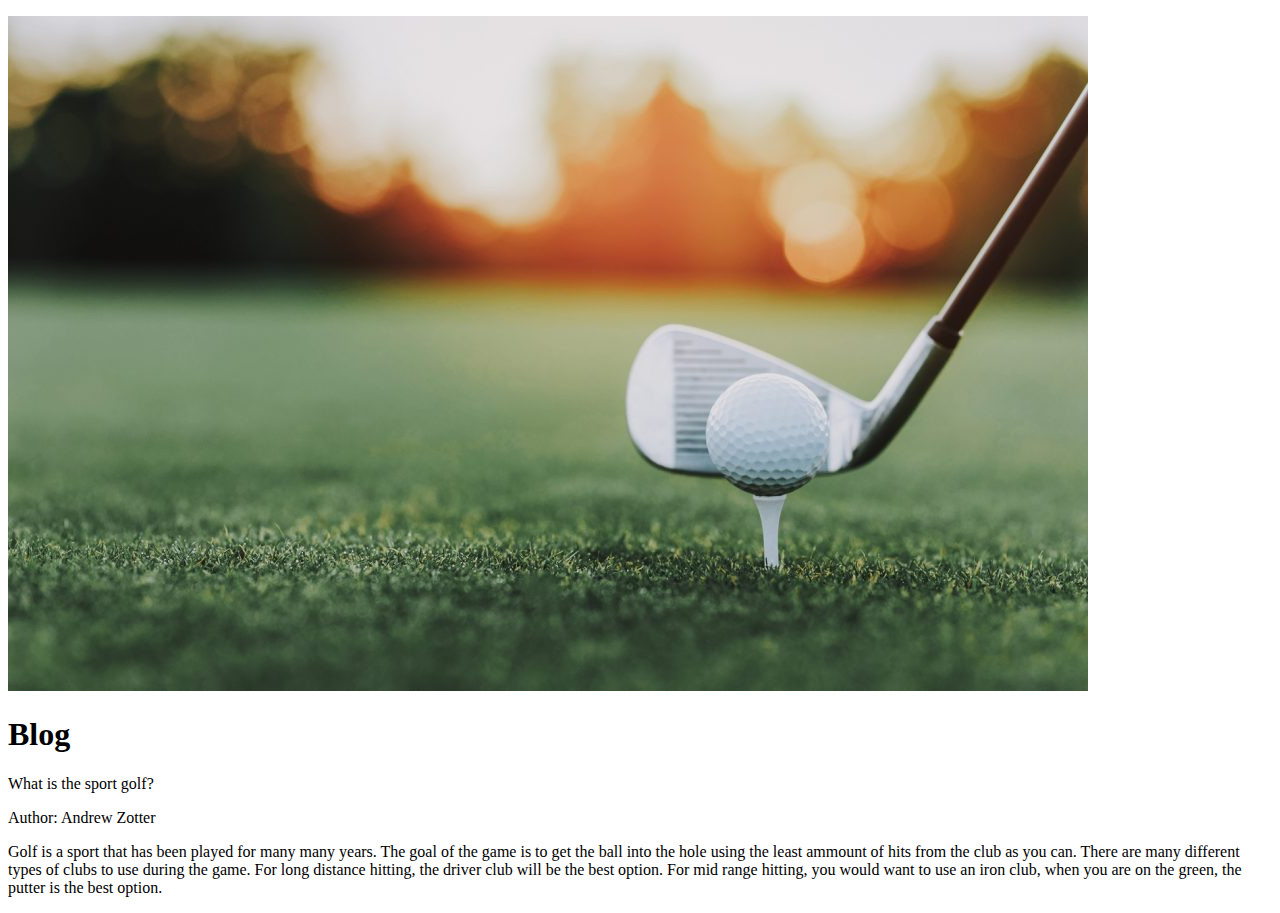
==== index.html @ dfa34745 "new index" ====
<!DOCTYPE html>
<html lang="en">
<head>
    <meta charset="UTF-8">
    <meta http-equiv="X-UA-Compatible" content="IE=edge">
    <meta name="viewport" content="width=device-width, initial-scale=1.0">
    <title>MI349_Blog</title>
</head>
<body>
    
    <p><img src="Golf.jpg" alt="Golf club hitting golf ball"</p>

    <h1 id="Blog" class="section-heading"> Blog</h1>
    
<p>What is the sport golf?</p>

   <p>Author:  Andrew Zotter</p>
   

   <p> Golf is a sport that has been played for many many years. The goal of the game is to get the ball into the hole using the least ammount of hits from the club as you can. There are many different types of clubs to use during the game. For long distance hitting, the driver club will be the best option. For mid range hitting, you would want to use an iron club, when you are on the green, the putter is the best option.</p>

   </body>
   </html>
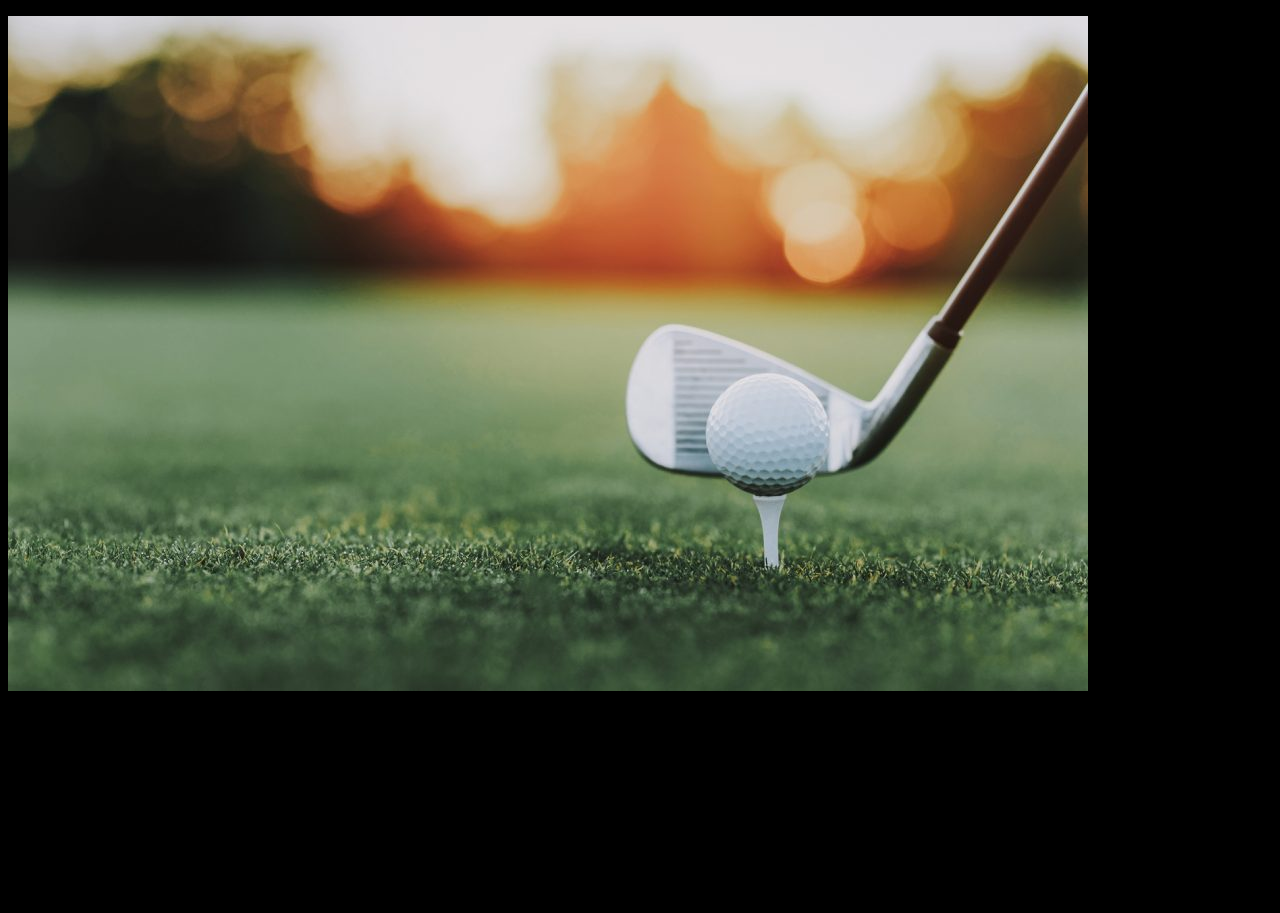
==== commit bd03da15: "newcommit" ====
--- a/index.html
+++ b/index.html
@@ -7,7 +7,7 @@
     <title>MI349_Blog</title>
 </head>
 <body>
-    
+    <link rel="stylesheet" href="style.css">
     <p><img src="Golf.jpg" alt="Golf club hitting golf ball"</p>
 
     <h1 id="Blog" class="section-heading"> Blog</h1>
--- a/style.css
+++ b/style.css
@@ -0,0 +1,4 @@
+body {
+
+    background-color:black;
+}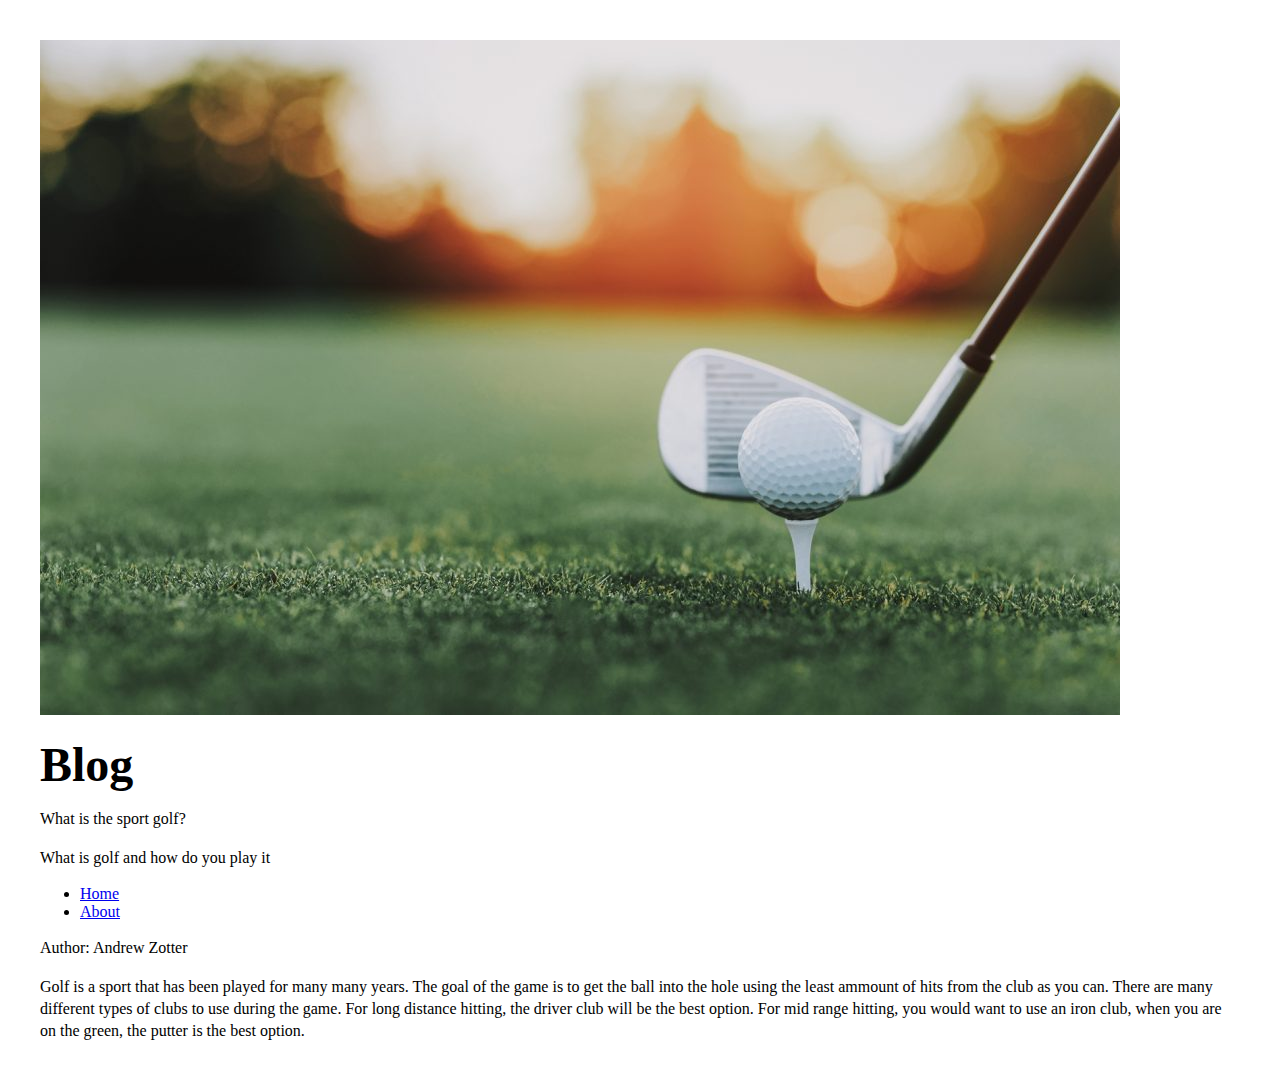
==== commit b43027de: "message" ====
--- a/index.html
+++ b/index.html
@@ -13,8 +13,18 @@
     <h1 id="Blog" class="section-heading"> Blog</h1>
     
 <p>What is the sport golf?</p>
+<p>What is golf and how do you play it</p>
+   
+<nav>
+<ul>
+<li><a href="index.html">Home</a></li>
+<li><a href="about.html">About</a></li>
 
-   <p>Author:  Andrew Zotter</p>
+</ul>
+
+</nav>
+
+<p>Author:  Andrew Zotter</p>
    
 
    <p> Golf is a sport that has been played for many many years. The goal of the game is to get the ball into the hole using the least ammount of hits from the club as you can. There are many different types of clubs to use during the game. For long distance hitting, the driver club will be the best option. For mid range hitting, you would want to use an iron club, when you are on the green, the putter is the best option.</p>
--- a/style.css
+++ b/style.css
@@ -1,4 +1,35 @@
 body {
+font-family: 'Times New Roman', Times, serif;
+margin: 40px;
+color:black;
+border-top:black;
+background:white;
+ 
+}
 
-    background-color:black;
-}+h1  {
+    font-size: 3em;
+    margin: 0;
+
+    
+
+}
+    
+p {
+line-height: 1.4em;
+
+}    
+    
+   #blog {
+border-top: 1px dotted #ccc;
+
+   } 
+    
+.blog-post {
+
+    border-top: 1px dotted #ccc;
+}
+
+
+
+    
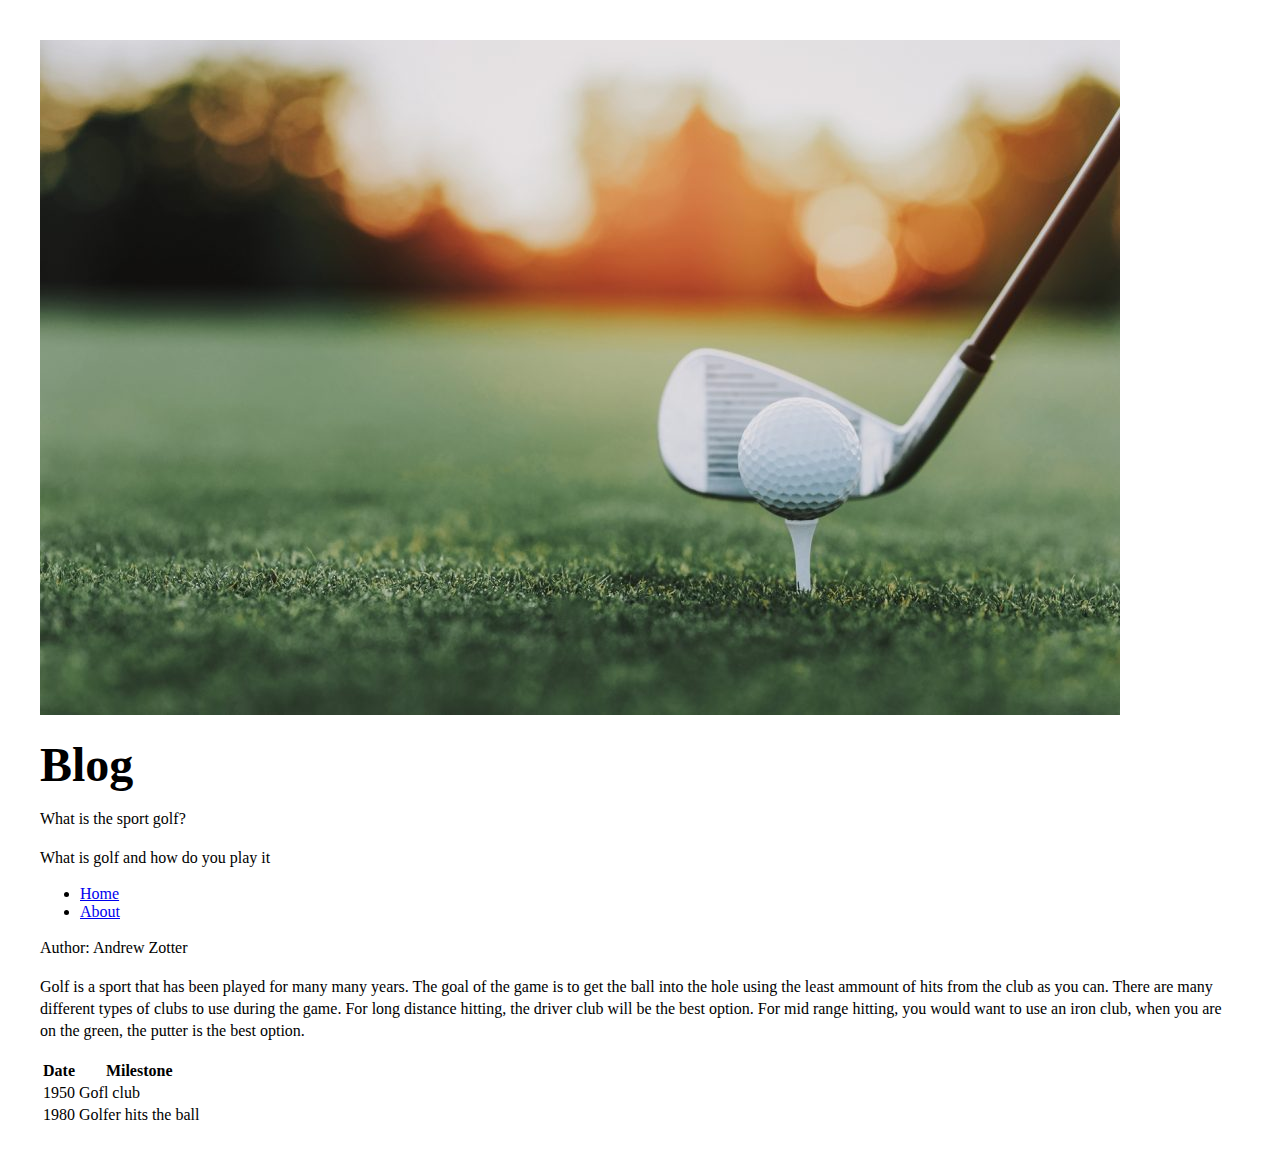
==== commit 1abf7b5a: "Table" ====
--- a/index.html
+++ b/index.html
@@ -28,6 +28,21 @@
    
 
    <p> Golf is a sport that has been played for many many years. The goal of the game is to get the ball into the hole using the least ammount of hits from the club as you can. There are many different types of clubs to use during the game. For long distance hitting, the driver club will be the best option. For mid range hitting, you would want to use an iron club, when you are on the green, the putter is the best option.</p>
+<table>
+<tr>
+<th>Date</th>
+<th>Milestone</th>
+</tr>
+<tr>
+<td>1950</td>
+<td>Gofl club</td>
+</tr>
+<tr>
+<td>1980</td>
+<td>Golfer hits the ball</td>
+</tr>
+</table>
+
 
    </body>
    </html>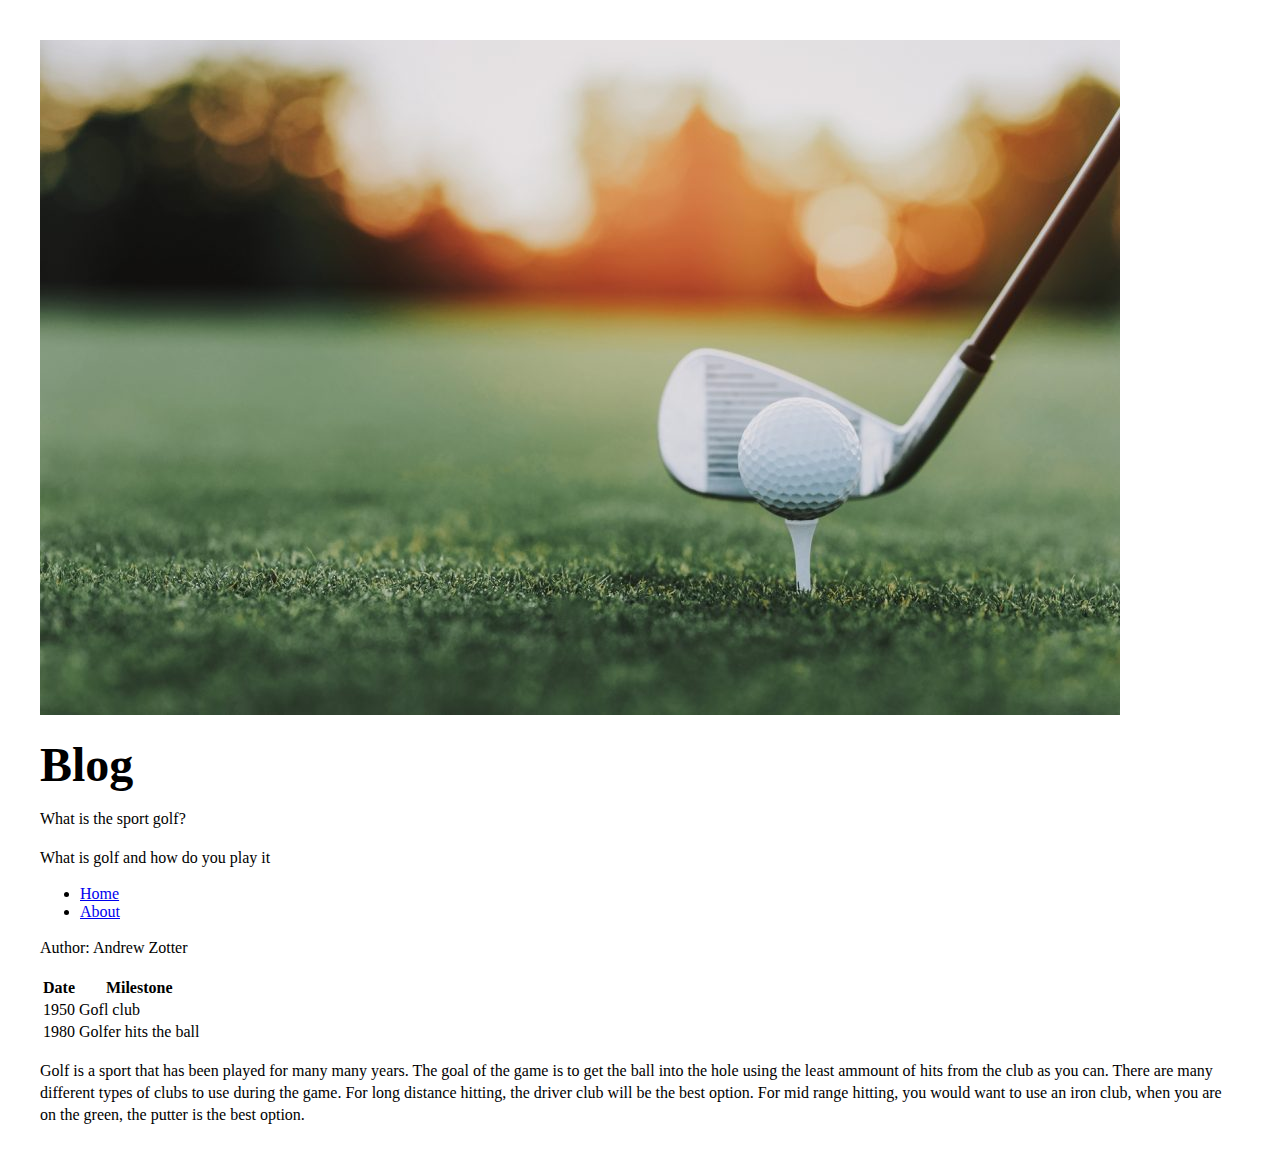
==== commit 9c7818bd: "newtable" ====
--- a/index.html
+++ b/index.html
@@ -25,23 +25,23 @@
 </nav>
 
 <p>Author:  Andrew Zotter</p>
-   
+<table>
+    <tr>
+    <th>Date</th>
+    <th>Milestone</th>
+    </tr>
+    <tr>
+    <td>1950</td>
+    <td>Gofl club</td>
+    </tr>
+    <tr>
+    <td>1980</td>
+    <td>Golfer hits the ball</td>
+    </tr>
+    </table>
 
    <p> Golf is a sport that has been played for many many years. The goal of the game is to get the ball into the hole using the least ammount of hits from the club as you can. There are many different types of clubs to use during the game. For long distance hitting, the driver club will be the best option. For mid range hitting, you would want to use an iron club, when you are on the green, the putter is the best option.</p>
-<table>
-<tr>
-<th>Date</th>
-<th>Milestone</th>
-</tr>
-<tr>
-<td>1950</td>
-<td>Gofl club</td>
-</tr>
-<tr>
-<td>1980</td>
-<td>Golfer hits the ball</td>
-</tr>
-</table>
+
 
 
    </body>
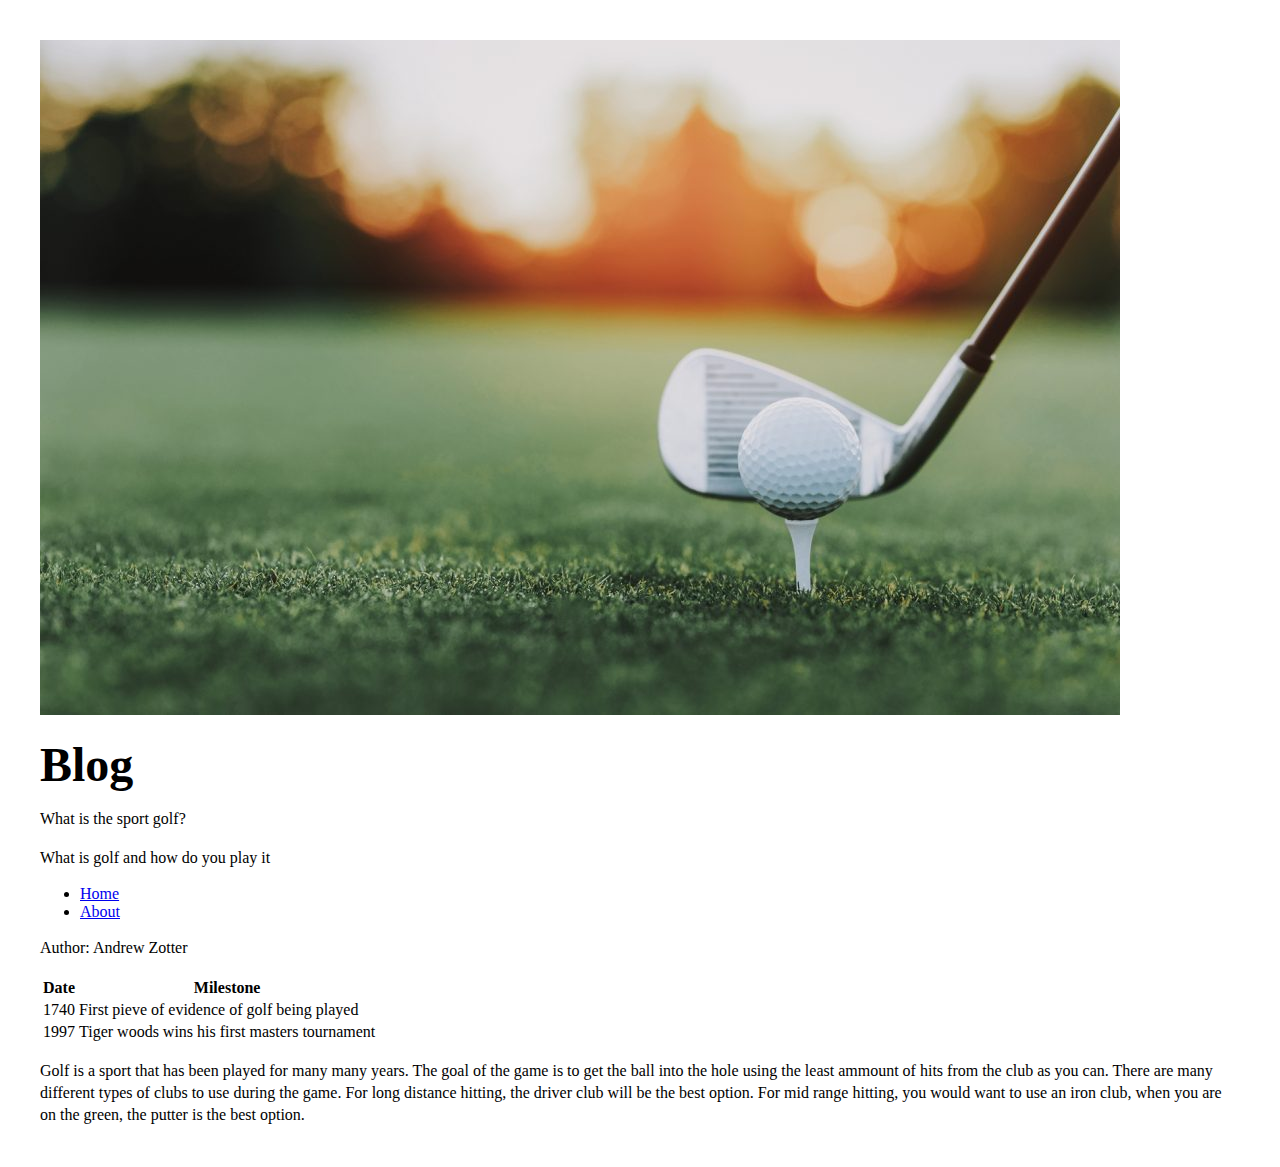
==== commit c0d8233d: "newthing" ====
--- a/index.html
+++ b/index.html
@@ -31,12 +31,12 @@
     <th>Milestone</th>
     </tr>
     <tr>
-    <td>1950</td>
-    <td>Gofl club</td>
+    <td>1740</td>
+    <td>First pieve of evidence of golf being played</td>
     </tr>
     <tr>
-    <td>1980</td>
-    <td>Golfer hits the ball</td>
+    <td>1997</td>
+    <td>Tiger woods wins his first masters tournament</td>
     </tr>
     </table>
 
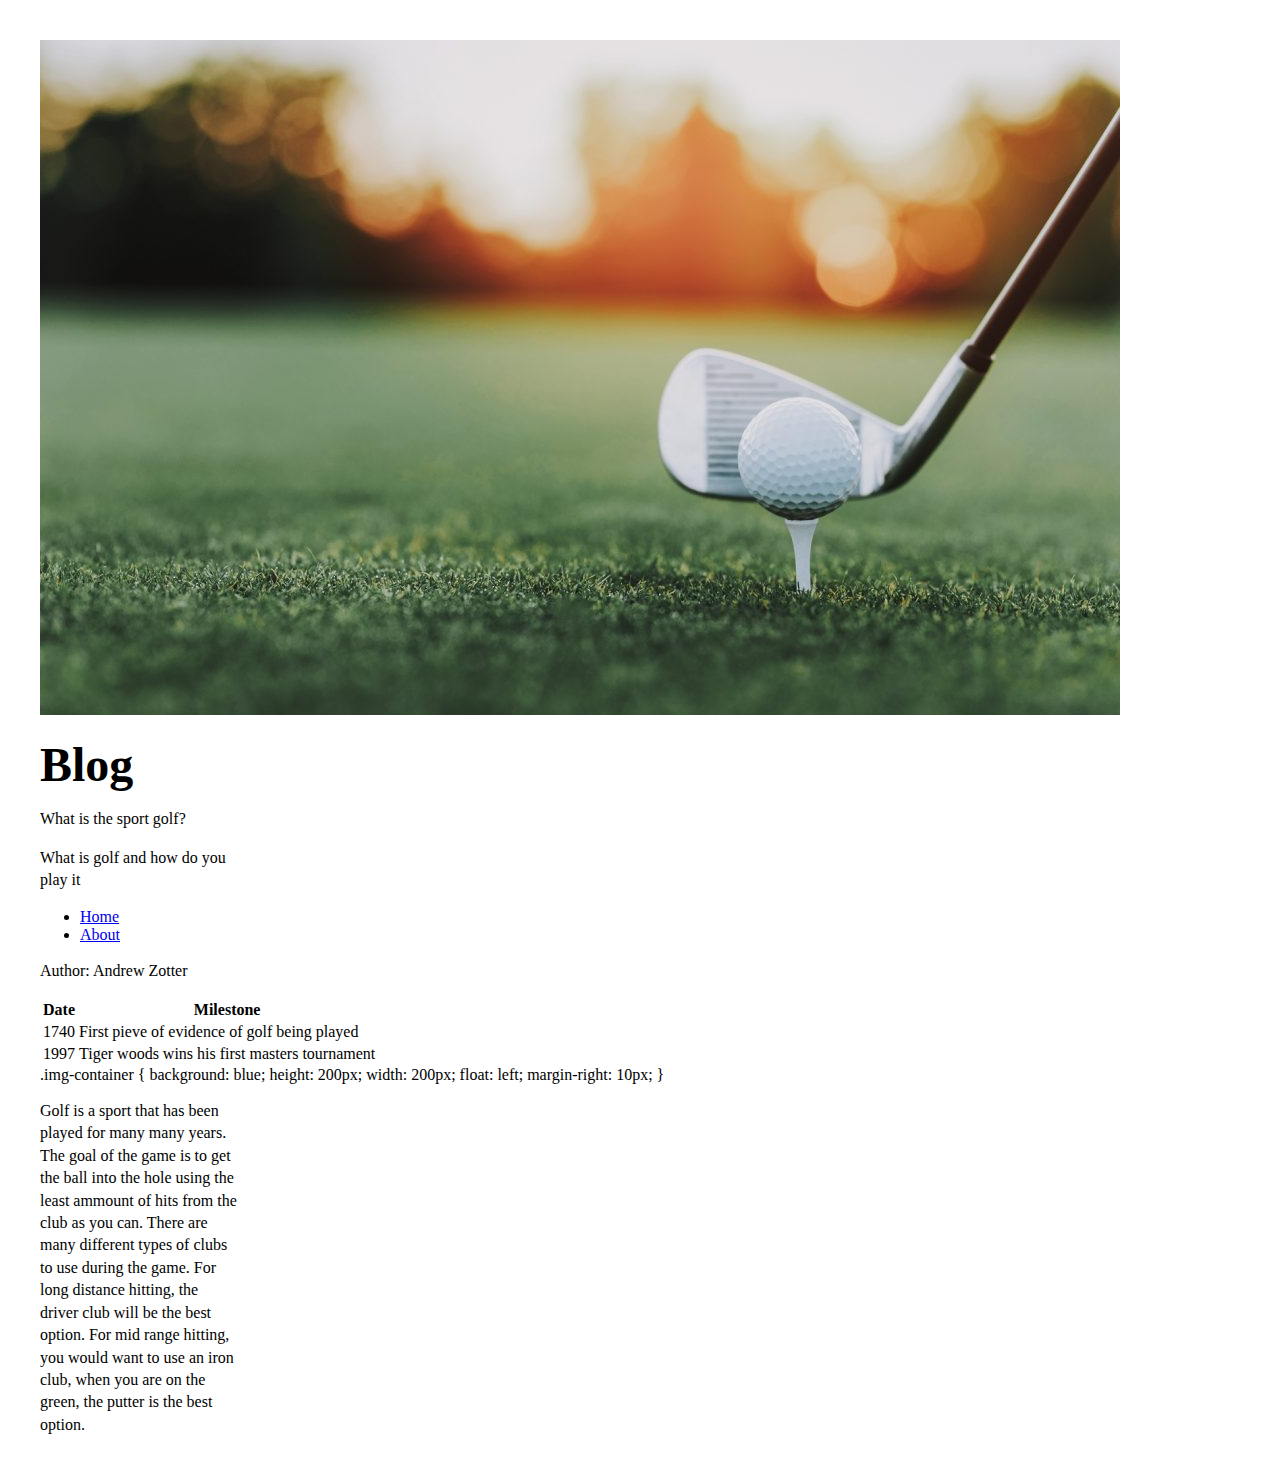
==== commit 9aa1ca77: "newone" ====
--- a/index.html
+++ b/index.html
@@ -4,10 +4,10 @@
     <meta charset="UTF-8">
     <meta http-equiv="X-UA-Compatible" content="IE=edge">
     <meta name="viewport" content="width=device-width, initial-scale=1.0">
+    <link rel="stylesheet" href="style.css">
     <title>MI349_Blog</title>
 </head>
 <body>
-    <link rel="stylesheet" href="style.css">
     <p><img src="Golf.jpg" alt="Golf club hitting golf ball"</p>
 
     <h1 id="Blog" class="section-heading"> Blog</h1>
@@ -39,7 +39,14 @@
     <td>Tiger woods wins his first masters tournament</td>
     </tr>
     </table>
-
+    .img-container {
+        background: blue;
+        height: 200px;
+        width: 200px;
+        float: left;
+        margin-right: 10px;
+    
+    }
    <p> Golf is a sport that has been played for many many years. The goal of the game is to get the ball into the hole using the least ammount of hits from the club as you can. There are many different types of clubs to use during the game. For long distance hitting, the driver club will be the best option. For mid range hitting, you would want to use an iron club, when you are on the green, the putter is the best option.</p>
 
 
--- a/style.css
+++ b/style.css
@@ -15,9 +15,34 @@
 
 }
     
+
+.img-container {
+    background: blue;
+    height: 200px;
+    width: 200px;
+    float: left;
+    margin-right: 10px;
+
+}
+
+.sticky, .position-demo {
+    color: white;
+    padding: 20px;
+}
+
+.sticky {
+    background: blue;
+
+}
+
+.position-demo {
+    background: green;
+    position: static;
+}
+
 p {
 line-height: 1.4em;
-
+width: 200px;
 }    
     
    #blog {
